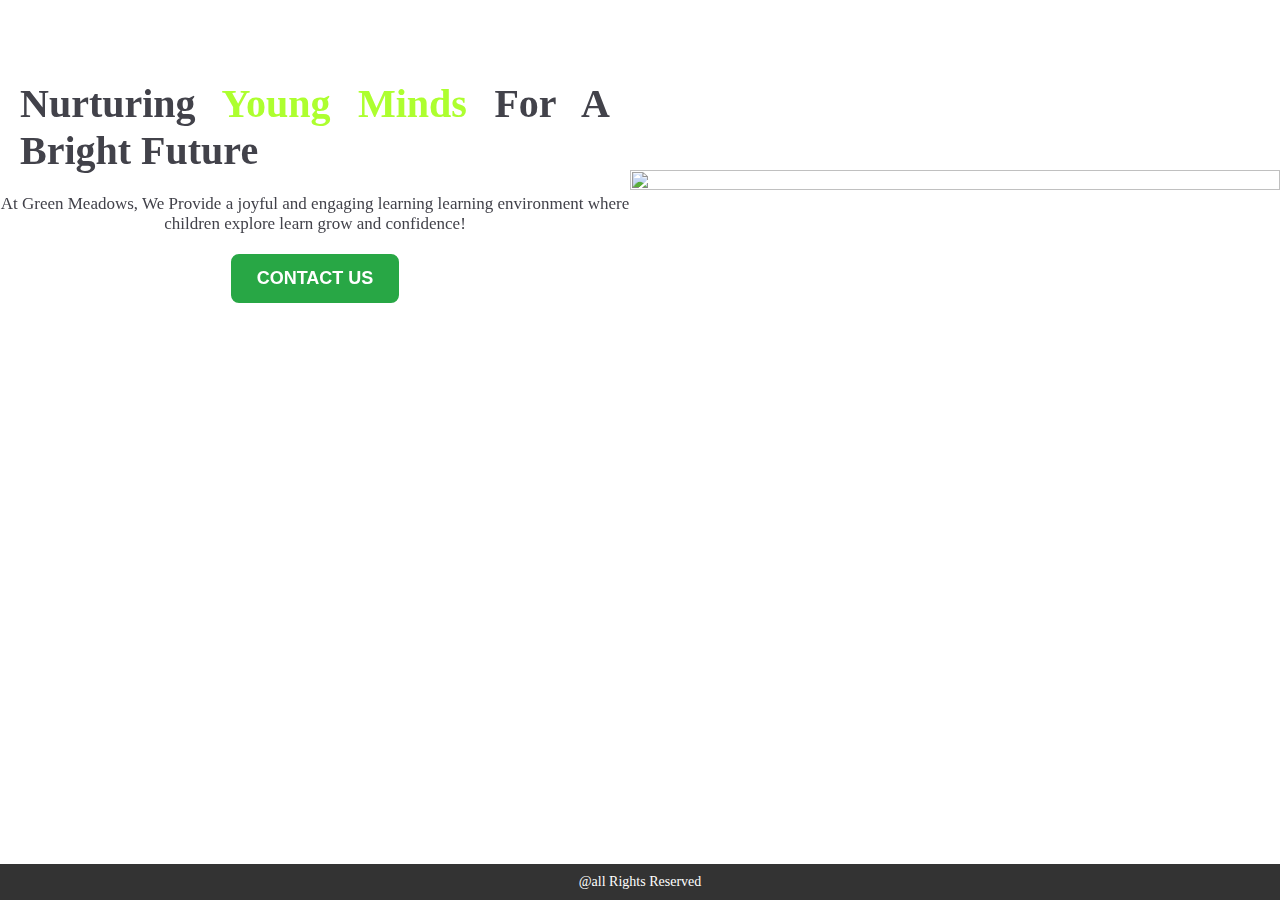
==== index.html @ 778c9bc1 "initial commit" ====
<!DOCTYPE html>
<html lang="en">
<head>
    <meta charset="UTF-8">
    <meta name="viewport" content="width=device-width, initial-scale=1.0">
    <title>Green Meadows | Home</title>
    <link href="https://fonts.googleapis.com/css2?family=Oswald&display=swap"rel="stylesheet">
    <link rel="stylesheet" href="/public/css/styles.css">
    <link href="https://unpkg.com/aos@2.3.1/dist/aos.css" rel="stylesheet">
    <style>
        @import url('https://fonts.googleapis.com/css2?family=Noto+Serif:ital,wght@0,100..900;1,100..900&display=swap');
    </style>
</head>
<body>
       <header>
            <div class="title-container">    
                <div class="logo">
                    <a href="/index.html"> <img src="logo11.png" alt=""></a>
                </div>
                <div class="title-name">
                    <h3>Green Meadows</h3>
                </div>
                    
            </div>
            <nav>
                <ul>
                    <li><a href="/index.html">Home</a></li>
                    <li>About us
                        <ul class="submenu">
                            <li><a href="/curriculum.html">Curriculum</a></li>
                            <li><a href="/ourTeam.html">Our team</a></li>
                        </ul>
                    </li>
                    <li><a href="/gallery.html">Gallery</a></li>
                    <li><a href="/contact.html">Contact</a></li>
                </ul>
            </nav>
       </header>
       <main>
            <div class="container">
                <div class = "container-content" data-aos="fade-right">
                    <h5 class = "highlight" data-aos="fade-down"
                    data-aos-easing="linear"
                    data-aos-duration="800">Nurturing <span>Young Minds</span> For A Bright Future</h5>
                    <p class = "paraContent" data-aos="fade-down"
                    data-aos-easing="linear"
                    data-aos-duration="1000">At Green Meadows, We Provide a joyful and engaging learning learning environment where children explore learn grow and confidence!</p>
                    <button class="btn-main"data-aos="fade-down"
                    data-aos-easing="linear"
                    data-aos-duration="1200">Contact Us</button>
                </div>
                <div class = "container-image" data-aos="fade-left">
                    <img class="img" src="/public/images/schoolKids.png" alt="" srcset="">
                </div>
            </div>   
       </main>
       <footer>
            <div>
                <p>@all Rights Reserved</p>
            </div>
   </footer>
   <script src="https://unpkg.com/aos@2.3.1/dist/aos.js"></script>
   <script>
        AOS.init();
  </script>
</body>
</html>
---- public/css/styles.css ----
@import url('https://fonts.googleapis.com/css2?family=Noto+Serif:ital,wght@0,100..900;1,100..900&display=swap');

*{
    box-sizing: border-box;
    outline: none;
    margin: 0;
    padding: 0;
   }
   body{
    margin: 0;
    padding: 0;
    font-family: "Poppins", serif;
    font-optical-sizing: auto;
    font-weight: weight;
    overflow-x: hidden;
    color: #42424A;
    background-color: rgb(255, 255, 255);
   }


  header {
  display: flex;
  opacity: 0; /* Initially hidden */
  visibility: hidden; /* Ensure it's not visible */
  justify-content: center;
  align-items: center;
  width: 100%;
  height: 60px;
  box-shadow: #252529;
  border-radius: 8px;
  background-color:rgba(214, 235, 191, 0.911) ;
  animation: to_bottom 1s ease forwards; /* Apply the animation */
  padding:20px 10px 20px 10px;
}
  
  
  header nav ul li {
  display: inline-block;
  list-style: none;
  margin: 0 40px;
  }
  header nav ul li:last-child {
    margin-right: 0;
  }
  header nav ul li a {
    text-align: center;
    position: relative;
    text-decoration: none;
    color: #42424a;
    padding: 15px 25px;
    display: inline-block;
    transition: all ease 0.3s;
    font-size: 15px;
  }
  header ul li a::before {
    content: '';
    position: absolute;
    top: 0;
    left: 0;
    width: 100%;
    margin: 9px -1px 1px;
    height: 70%;
    background: rgba(141, 212, 147, 0.904);
    opacity: 0;
    transition: opacity 0.5s ease;
    border-radius: 12px;
    z-index: -1;
  }
  header ul li a:hover::before {
    opacity: 4;
    
  }
  
  .logo {
    font-size: 24px;
  }
  .logo img {
    width: 100px;
    height: auto;
    position: absolute;
    top: 7px;
    left: 1cm;
    width: 50px;
    height: auto;
  }
  .title-name {
    position: absolute;
    left: 85px;
    top: 2px;
    font-family: 'Oswald', sans-serif;
  }
  
  header ul .submenu {
    position: absolute;
    width: 200px;
    padding: 2px;
    background-color: transparent !important;
    box-shadow: 0 20px 45px #76726d;
    margin-top: -50px;
    opacity: 0;
    z-index: -999;
    transition: all ease 0.5s;
  }
  
  header ul li:hover .submenu {
    z-index: 99;
    opacity: 1;
    margin-top: 0;
    
  }
  
  header ul .submenu li {
    margin: 0;
    width: 100%;
    
  }
  
  header ul .submenu li a {
    padding: 15px 25px;
    display: inline-block;
    width: 100%;
    background-color: rgba(214, 235, 191, 0.911);
    color: black;
    transition: background-color 0.3s ease;
  }
  
  header ul .submenu li a:hover {
    background-color: rgba(255, 255, 255, 0.5);
    text-decoration: underline;
  }
  
     /* main element */
main .container {
    display: flex;
    flex-direction: row;
    justify-content: center;
    align-items: center;
}

     /* container text part */
main .container .container-content{
    text-align: center;
}

.container-content .highlight{
  text-align: justify;
    font-size: 40px;
    padding: 10px;
    margin:10px;
}
.container-content .highlight span{
    color: greenyellow;
}
.container-content .paraContent {

    font-size: 17px;
    text-align: center;
}

    /* container image part */

    .container-image .img {
        width: 650px;
        height: 100%;
    }  

    /* Main Button Styles */
.btn-main {
  background-color: #28a745; /* Initial green background */
  color: white; /* White text */
  font-size: 18px;
  font-weight: bold;
  padding: 12px 24px;
  border: 2px solid #28a745; /* Green border */
  border-radius: 8px;
  cursor: pointer;
  text-transform: uppercase;
  position: relative;
  overflow: hidden;
  transition: color 0.4s ease-in-out, background 0.4s ease-in-out;
  margin-top: 20px;
}

/* Hover Effect */
.btn-main:hover {
  background-color: white;
  color: #28a745;

}

/* Underline Animation */
.btn-main::after {
  content: "";
  position: absolute;
  bottom: -2px;
  left: 0;
  width: 0;
  height: 3px;
  background-color: #28a745;
  transition: width 0.4s ease-in-out;
}

.btn-main:hover::after {
  width: 100%;
}

/* AOS Animation */
.btn-main {
  opacity: 0;
  transform: translateY(-20px);
  transition: opacity 0.6s ease-in-out, transform 0.6s ease-in-out;
}

.btn-main[data-aos] {
  opacity: 1;
  transform: translateY(0);
}
        /* footer */

  footer {
    background-color: #333;
    color: white;
    text-align: center;
    padding: 10px 25px;
    position: fixed;
    bottom: 0;
    width: 100%;
    border: 9px;
}

footer div {
    max-width: 1200px;
    margin: auto;
}

footer p {
    margin: 0;
    font-size: 14px;
}
      



  @keyframes to_bottom {
      0% {
          transform: translateY(-50px);
          opacity: 0;
          visibility: hidden; /* Start with hidden visibility */
      }
      100% {
          transform: translateY(0);
          opacity: 1;
          visibility: visible; /* Make it visible after animation */
      }
    }
  
    @keyframes to_right {
      0% {
          transform: translateX(-50px);
          opacity: 0;
          visibility: hidden; /* Start with hidden visibility */
      }
      100% {
          transform: translateX(0);
          opacity: 1;
          visibility: visible; /* Make it visible after animation */
      }
    }
    @keyframes to_left {
      0% {
          transform: translateX(50px);
          opacity: 0;
          visibility: hidden; /* Start with hidden visibility */
      }
      100% {
          transform: translateX(0);
          opacity: 1;
          visibility: visible; /* Make it visible after animation */
      }
    }
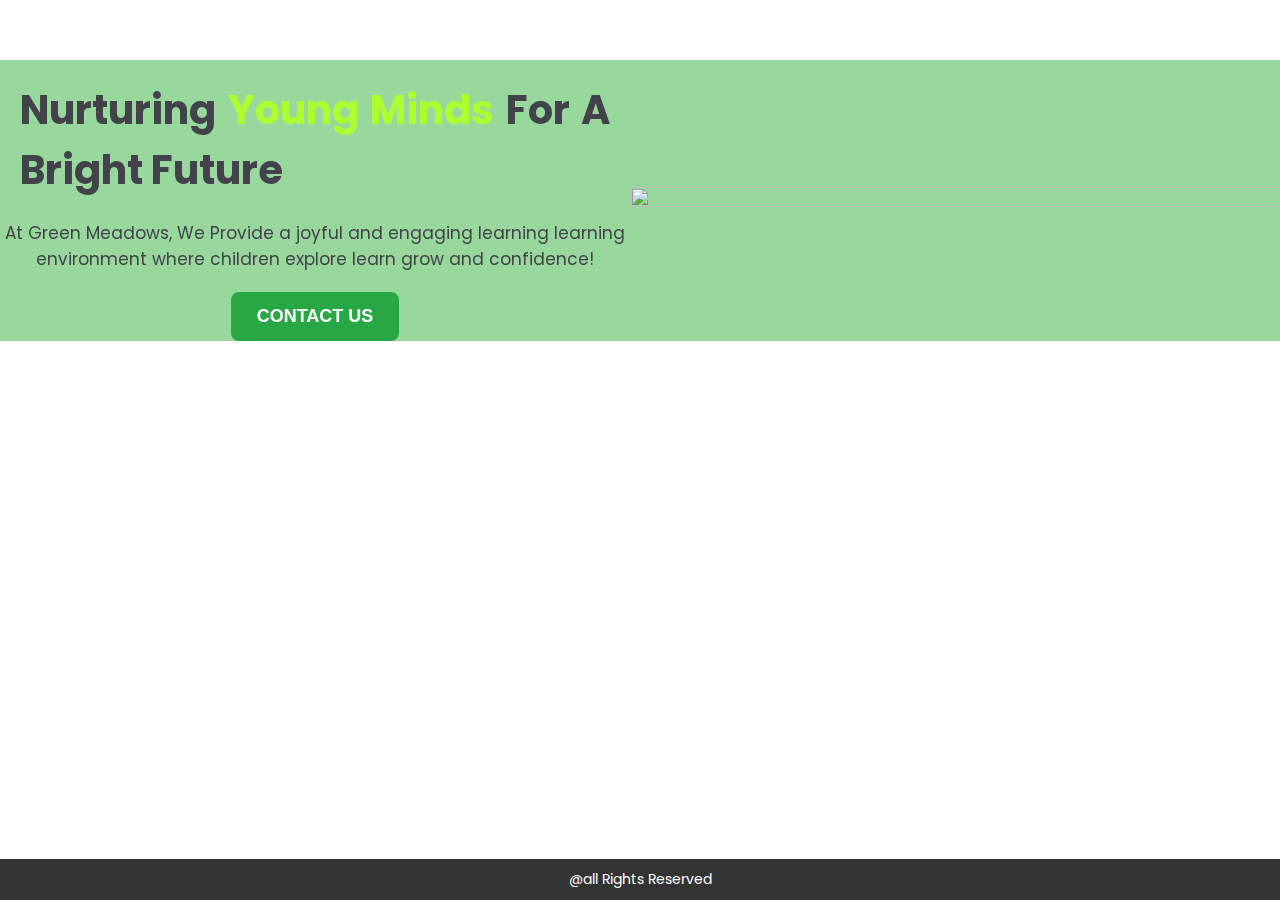
==== commit 747849e2: "initial commit" ====
--- a/index.html
+++ b/index.html
@@ -19,8 +19,7 @@
                 </div>
                 <div class="title-name">
                     <h3>Green Meadows</h3>
-                </div>
-                    
+                </div>   
             </div>
             <nav>
                 <ul>
--- a/public/css/styles.css
+++ b/public/css/styles.css
@@ -1,4 +1,4 @@
-@import url('https://fonts.googleapis.com/css2?family=Noto+Serif:ital,wght@0,100..900;1,100..900&display=swap');
+@import url('https://fonts.googleapis.com/css2?family=Poppins:ital,wght@0,100;0,200;0,300;0,400;0,500;0,600;0,700;0,800;0,900;1,100;1,200;1,300;1,400;1,500;1,600;1,700;1,800;1,900&display=swap');
 
 *{
     box-sizing: border-box;
@@ -135,6 +135,7 @@
     flex-direction: row;
     justify-content: center;
     align-items: center;
+    background: rgba(141, 212, 147, 0.904);
 }
 
      /* container text part */
